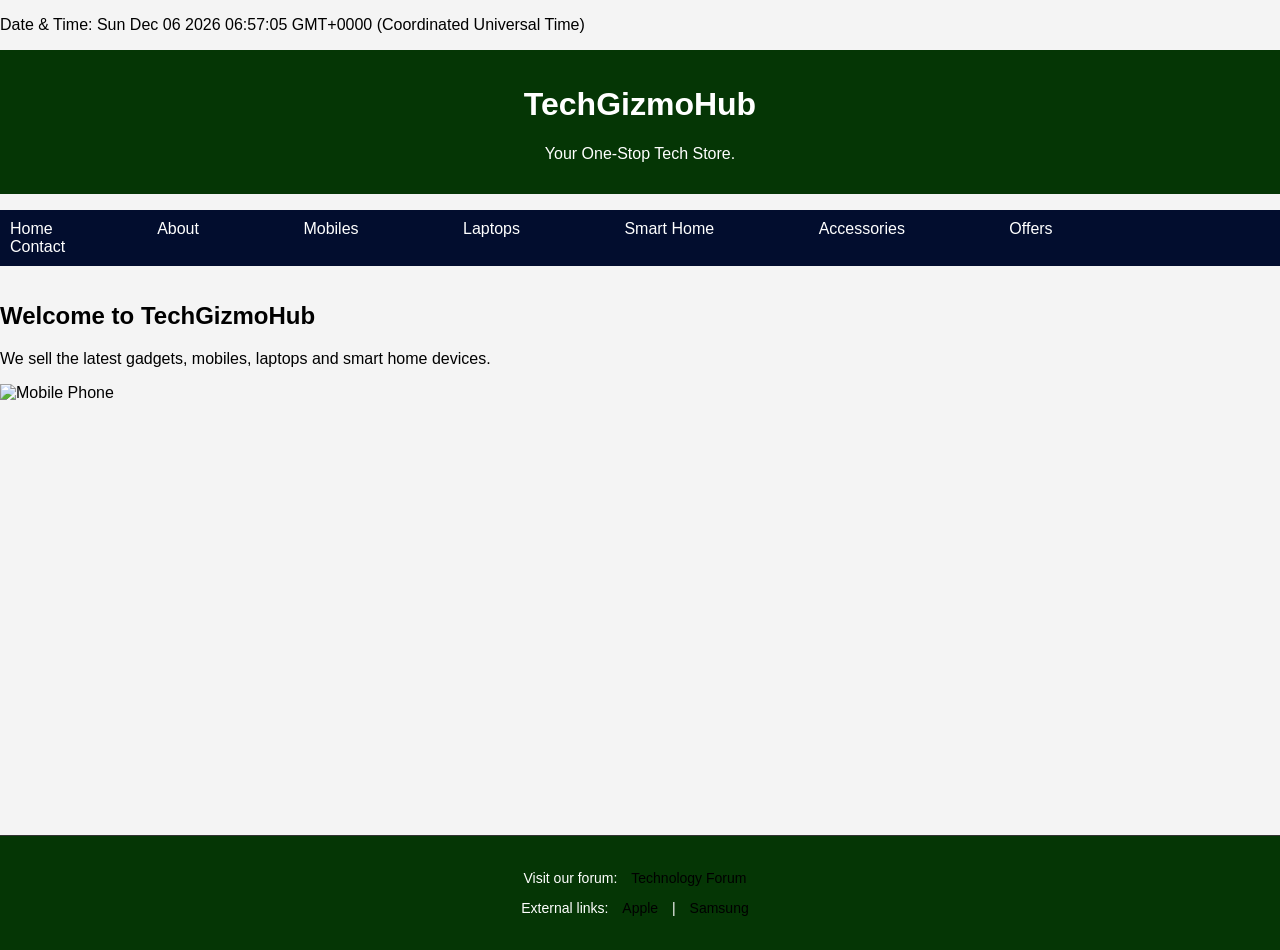
==== index.html @ e5d197b3 "Add files via upload" ====
<!Doctype html>
<html>
    <head>
        <title>TechGizmoHub | Home</title>
        <link rel="stylesheet" href="/css/style.css">
        <script src="/js/script.js"></script>
    </head>
    <body onload="showDateTime()">
        <p id="datetime"></p>
        <div class="wrapper">
        <header>
        <h1>TechGizmoHub</h1>
        <p>Your One-Stop Tech Store.</p>
        </header>
        <nav>
            <ul>
                <li><a href="/index.html">Home</a></li>
                <li><a href="/pages/about.html">About</a></li>
                <li><a href="/pages/mobiles.html">Mobiles</a></li>
                <li><a href="/pages/laptops.html">Laptops</a></li>
                <li><a href="/pages/smarthome.html">Smart Home</a></li>
                <li><a href="/pages/accessories.html">Accessories</a></li>
                <li><a href="/pages/offers.html">Offers</a></li>
                <li><a href="/pages/contact.html">Contact</a></li>
            </ul>
        </nav>
        <div class="main">
        <section>
            <h2>Welcome to TechGizmoHub</h2>
            <p>We sell the latest gadgets, mobiles, laptops and smart home devices.</p>
            <img src="assets/images/Phone.jpg" alt="Mobile Phone" width="300">
        </section>
        </div>
        <div class="footer">
            <p>Visit our forum:
                <a href="https://www.reddit.com/r/technology/" target="_blank">
                    Technology Forum
                </a>
            </p>
            <p>
                External links:
                <a href="https://www.apple.com" target="_blank">Apple</a> |
                <a href="https://www.samsung.com" target="_blank">Samsung</a>
            </p>
        </div>
        </div>
    </body>
</html>
---- css/style.css ----
body {
    font-family: Arial;
    background-color: #f4f4f4;
    margin: 20px;
}
header {
    background-color:  rgb(5, 54, 5);
    color: white;
    padding: 15px;
    text-align: center;
}
nav ul {
    list-style: none;
    background: #020d2e;
    padding: 10px;
}
nav ul li {
    display: inline;
    margin-right: 100px;
}
nav ul li a {
    color: white;
    text-decoration: none;
}
nav ul li a:hover {
    background-color: rgb(14, 98, 155);
    padding: 5px;
}
table {
    width: 100;
    border-collapse: collapse;
    margin-top: 20px;
}
th td {
    border: 1px solid #ccc;
    padding: 12px;
    text-align: center;
}
th {
    background-color: darkgreen;
    color: white;
}
.buy-btn {
    background: #020d2e;
    color: white;
    padding: 8px 12px;
    border: none;
    cursor: pointer;
    border-radius: 4px;
}
.buy-btn:hover {
    background:  rgb(14, 98, 155);
}
.Offers {
    display: flex;
    margin-top: 30px;
    gap: 20px;
}
.card {
    background: white;
    width: 100%;
    padding: 20px;
    border-radius: 8px;
    box-shadow: 0 4px 8px rgb(0,0,0,0.1);
    margin-right: 10px;
}
.price {
    font-size: 18px;
    color: balck;
    font-weight: bold;
}
.old-price {
    text-decoration: line-through;
    color: grey;
    font-size: 14px;
}
.footer {
    background-color:  rgb(5, 54, 5);
    color: White;
    padding: 20px 40px;
    text-align: center;
    font-size: 14px;
    border-top: 1px solid #333;
}
.footer a {
    color: black;
    text-decoration: none;
    margin: 0 10px;
    transition: color 0.3s ease;
}
.footer a:hover {
    color:  rgb(14, 98, 155);
    text-decoration: underline;
}
.main {
    flex: 1;
}
.html, body {
    height: 100%;
    margin: 0;
}
.wrapper {
    min-height: 100vh;
    display: flex;
    flex-direction: column;
}
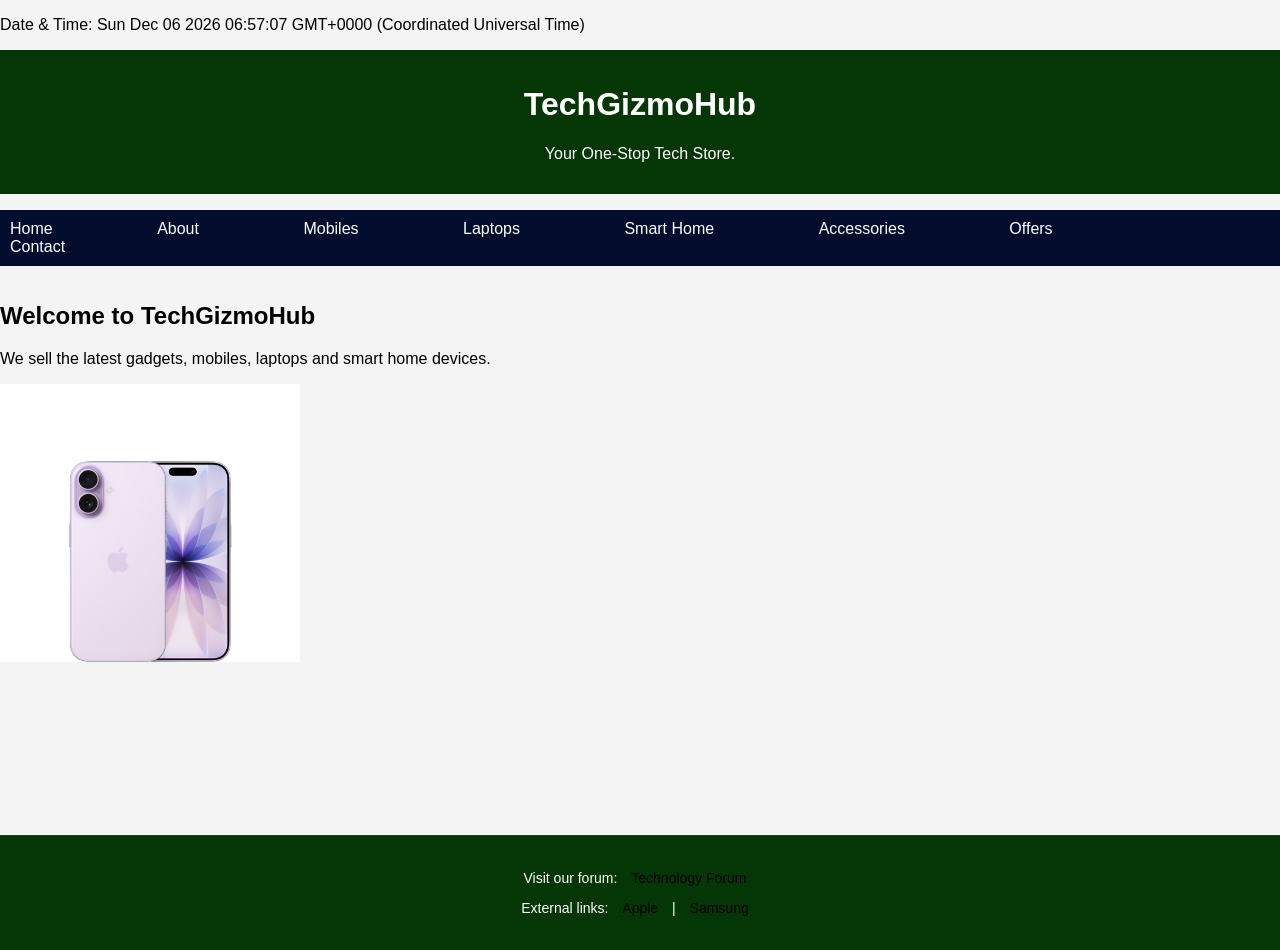
==== commit 35b15635: "Update index.html" ====
--- a/index.html
+++ b/index.html
@@ -1,48 +1,55 @@
-<!Doctype html>
+<!DOCTYPE html>
 <html>
-    <head>
-        <title>TechGizmoHub | Home</title>
-        <link rel="stylesheet" href="/css/style.css">
-        <script src="/js/script.js"></script>
-    </head>
-    <body onload="showDateTime()">
-        <p id="datetime"></p>
-        <div class="wrapper">
+<head>
+    <title>TechGizmoHub | Home</title>
+    <link rel="stylesheet" href="css/style.css">
+    <script src="js/script.js" defer></script>
+</head>
+
+<body onload="showDateTime()">
+    <p id="datetime"></p>
+
+    <div class="wrapper">
         <header>
-        <h1>TechGizmoHub</h1>
-        <p>Your One-Stop Tech Store.</p>
+            <h1>TechGizmoHub</h1>
+            <p>Your One-Stop Tech Store.</p>
         </header>
+
         <nav>
             <ul>
-                <li><a href="/index.html">Home</a></li>
-                <li><a href="/pages/about.html">About</a></li>
-                <li><a href="/pages/mobiles.html">Mobiles</a></li>
-                <li><a href="/pages/laptops.html">Laptops</a></li>
-                <li><a href="/pages/smarthome.html">Smart Home</a></li>
-                <li><a href="/pages/accessories.html">Accessories</a></li>
-                <li><a href="/pages/offers.html">Offers</a></li>
-                <li><a href="/pages/contact.html">Contact</a></li>
+                <li><a href="index.html">Home</a></li>
+                <li><a href="pages/about.html">About</a></li>
+                <li><a href="pages/mobiles.html">Mobiles</a></li>
+                <li><a href="pages/laptops.html">Laptops</a></li>
+                <li><a href="pages/smarthome.html">Smart Home</a></li>
+                <li><a href="pages/accessories.html">Accessories</a></li>
+                <li><a href="pages/offers.html">Offers</a></li>
+                <li><a href="pages/contact.html">Contact</a></li>
             </ul>
         </nav>
+
         <div class="main">
-        <section>
-            <h2>Welcome to TechGizmoHub</h2>
-            <p>We sell the latest gadgets, mobiles, laptops and smart home devices.</p>
-            <img src="assets/images/Phone.jpg" alt="Mobile Phone" width="300">
-        </section>
+            <section>
+                <h2>Welcome to TechGizmoHub</h2>
+                <p>We sell the latest gadgets, mobiles, laptops and smart home devices.</p>
+                <img src="images/Phone.jpg" alt="Mobile Phone" width="300">
+            </section>
         </div>
+
         <div class="footer">
-            <p>Visit our forum:
+            <p>
+                Visit our forum:
                 <a href="https://www.reddit.com/r/technology/" target="_blank">
                     Technology Forum
                 </a>
             </p>
+
             <p>
                 External links:
                 <a href="https://www.apple.com" target="_blank">Apple</a> |
                 <a href="https://www.samsung.com" target="_blank">Samsung</a>
             </p>
         </div>
-        </div>
-    </body>
-</html>+    </div>
+</body>
+</html>
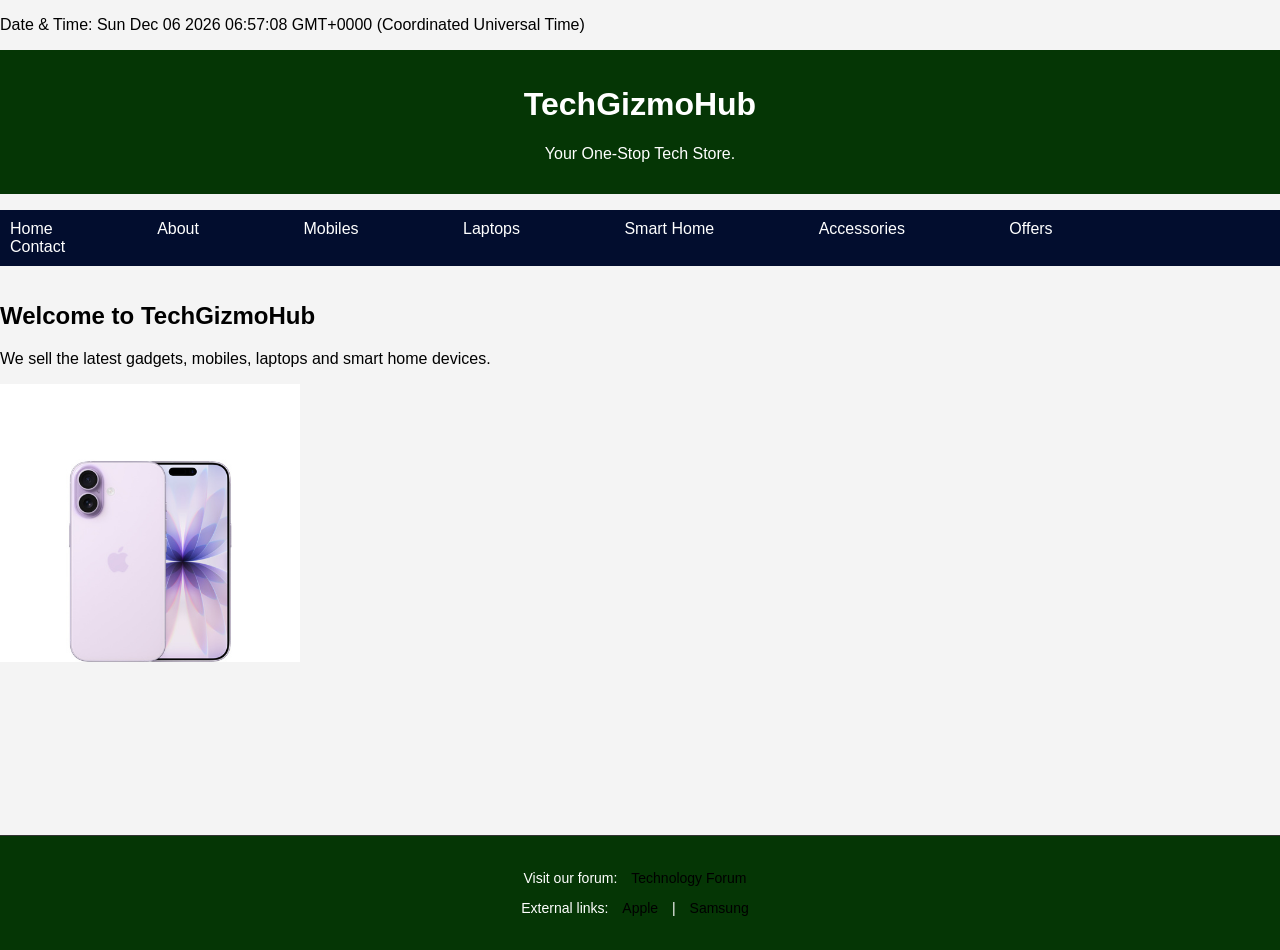
==== commit 2be4784a: "Update index.html" ====
--- a/index.html
+++ b/index.html
@@ -32,7 +32,7 @@
             <section>
                 <h2>Welcome to TechGizmoHub</h2>
                 <p>We sell the latest gadgets, mobiles, laptops and smart home devices.</p>
-                <img src="images/Phone.jpg" alt="Mobile Phone" width="300">
+                <img src="images/phone.jpg" alt="Mobile Phone" width="300">
             </section>
         </div>
 
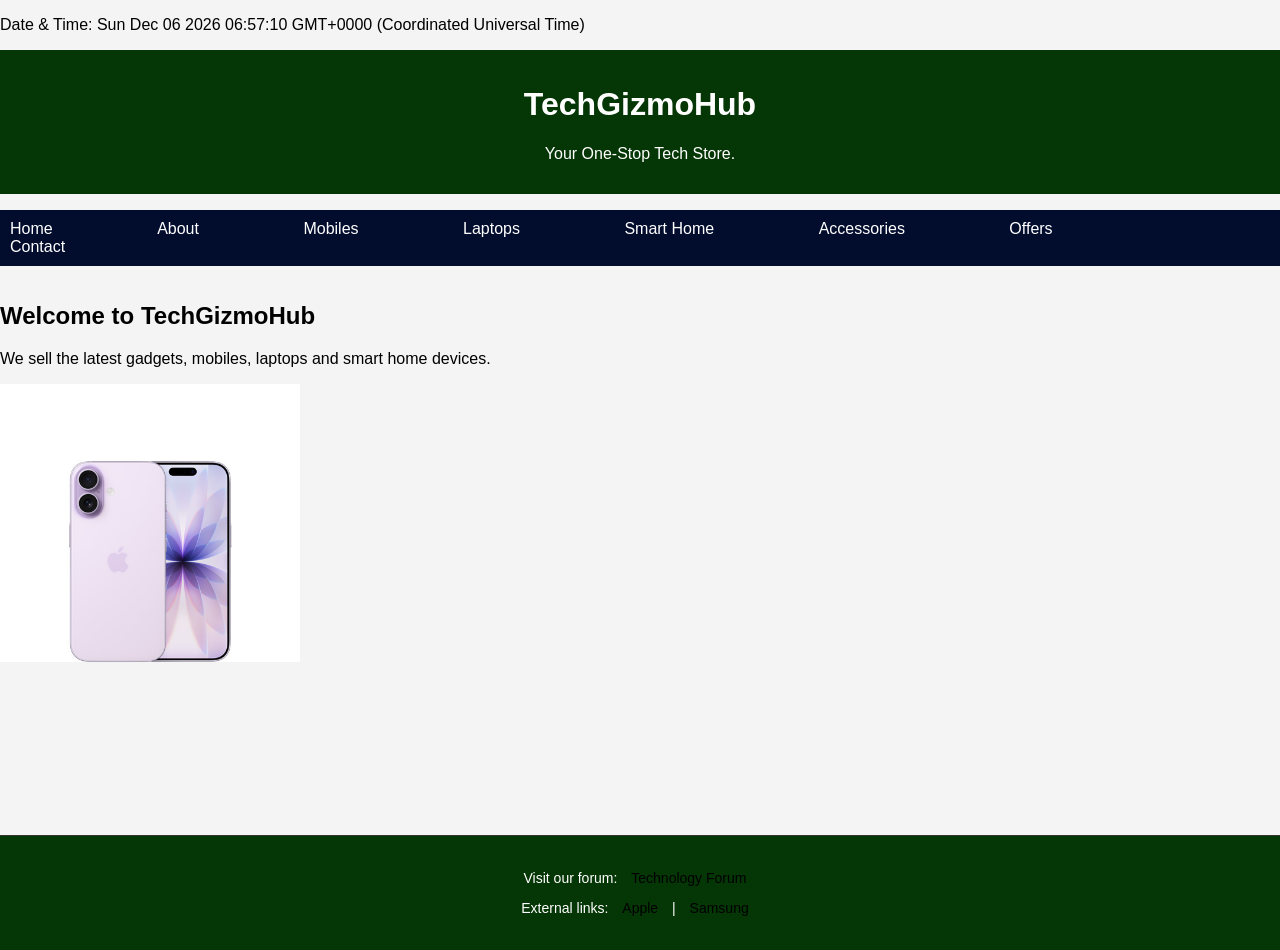
==== commit be81b2f4: "Update index.html" ====
--- a/index.html
+++ b/index.html
@@ -32,7 +32,7 @@
             <section>
                 <h2>Welcome to TechGizmoHub</h2>
                 <p>We sell the latest gadgets, mobiles, laptops and smart home devices.</p>
-                <img src="images/phone.jpg" alt="Mobile Phone" width="300">
+                <img src="images/Phone.jpg" alt="Mobile Phone" width="300">
             </section>
         </div>
 
